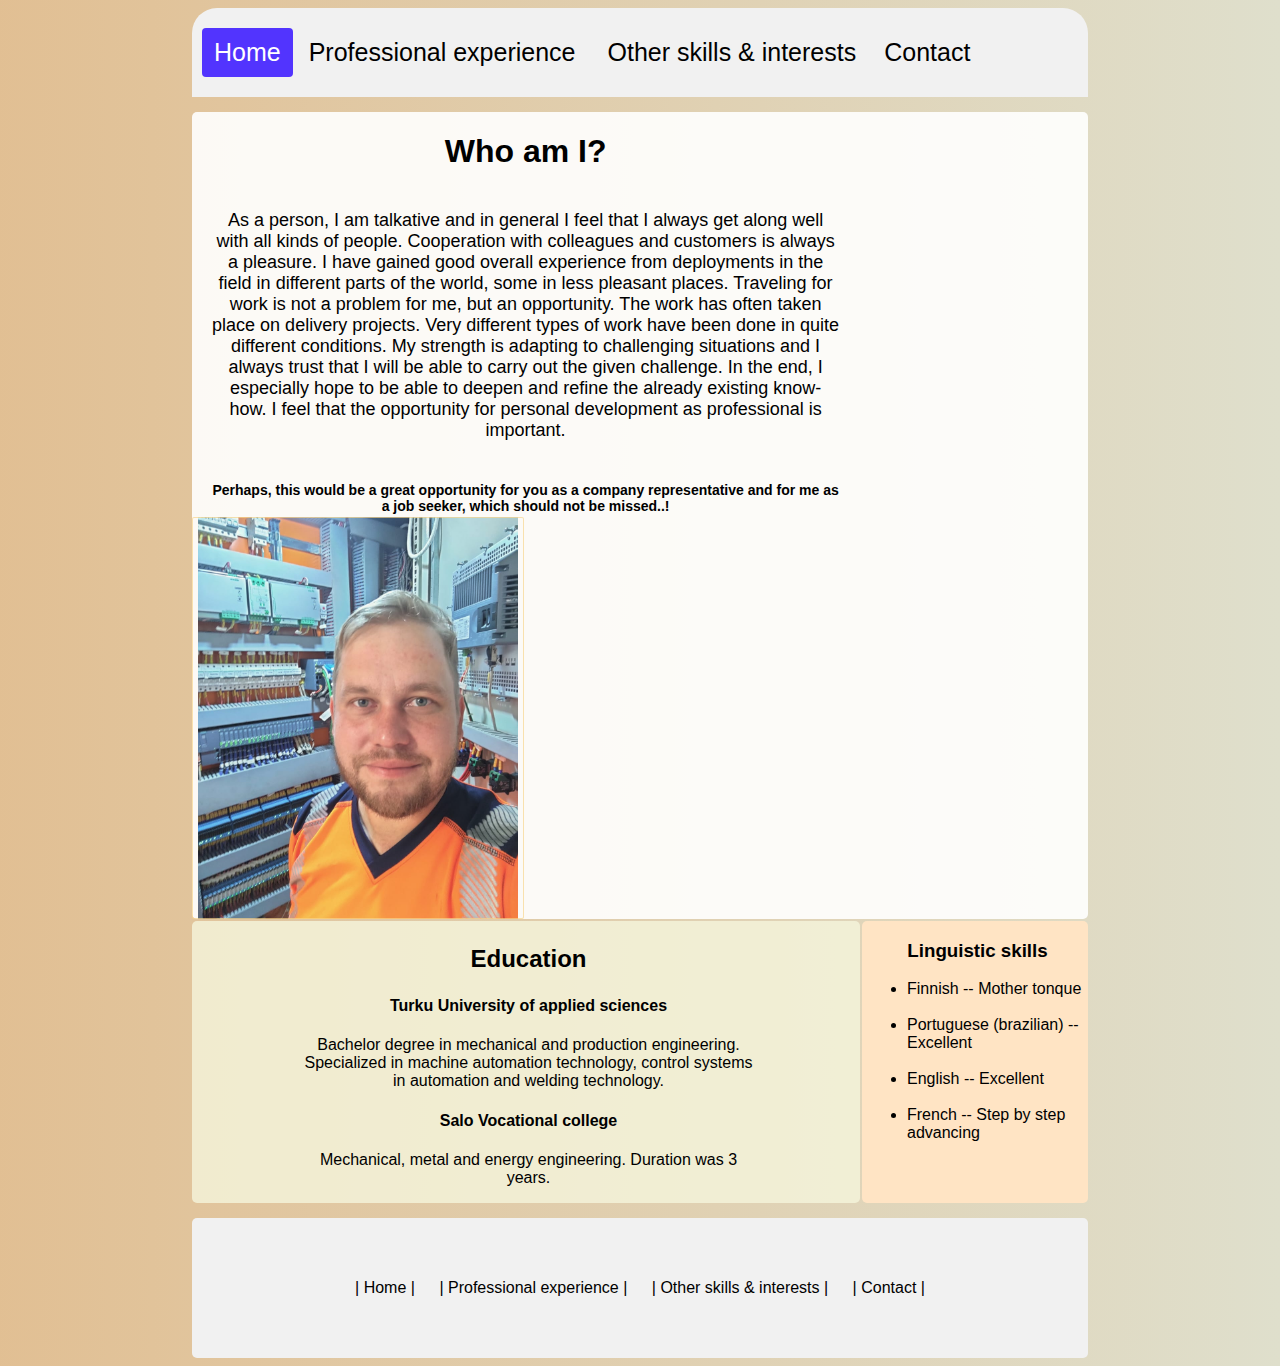
==== index.html @ 42732005 "Add files via upload" ====
<!DOCTYPE html>
<html lang="en">
<head>
<title>Home</title>
<link href=".\main.css" rel="stylesheet"/>

</head>
<header>
    <!--<h1>Curriculum Vitae</h1><img>-->
    <div class="header-right">
        <a class="active" href=".\">Home</a>
        <div class="dropdown">
        <button class="dropbtn">Professional experience
            <i class="fa fa-caret-down"></i></button>
          <div class="dropdown-content">
          <a href=".\professional">Working history</a>
          <a href=".\aut_elec">Process automation</a>
          <a href=".\design">Electrical design</a>
          
        </div>
        </div>
        <div class="dropdown2">
        <button class="dropbtn2">Other skills & interests
          <i class="fa fa-caret-down2"></i></button>
          <div class="dropdown-content2">
            <a href=".\coding">Software developement</a>
          </div>
      </div>
        <a href=".\contact">Contact</a>
    </div>
</header>
<body>
  <div class="first">
      <div class="second"><h1>Who am I?</h1>
      <!--<p>Olen monessa liemessä keitetty, parhaassa työiässä oleva Varsinais-Suomalainen.
        Henkilönä olen puhelias ja koen yleisesti tulevani aina hyvin toimeen ihan kaikenlaisten ihmisten kanssa. Yhteistyö kollegoiden ja asiakkaiden kanssa on aina ilo.
        Hyvää kokonaistavaltaista kokemusta minulle on kertynyt kentällä tapahtuvista käyttöönotoista eri puolilla maailmaa, osa vähemmän miellyttävissä paikoissa.  Työn vuoksi matkustaminen ei ole minulle ongelma, vaan mahdollisuus.
        Työskentely on monesti tapahtunut toimitusprojekteille. Hyvin erityyppisiä työtehtäviä on tullut tehtyä varsin erilaisissa olosuhteissa. Vahvuuteni on sopeutuminen haastaviin tilanteisiin ja luotan aina kykeneväni saattamaan eteenpäin annettua haastetta.
        Lopulta toivon  eritoten pääseväni syventämään ja jalostamaan jo olemassa olevaa osaamista. Koen mahdollisuuden kehittymiselle tärkeänä.
        Kenties tässä olisi mahtava tilaisuus Teille yrityksenä ja minulle työnhakijana, mitä ei kannata hukata..!</p>-->
        <p>As a person, I am talkative and in general I feel that I always get along well with all kinds of people. Cooperation with colleagues and customers is always a pleasure. 
          I have gained good overall experience from deployments in the field in different parts of the world, some in less pleasant places. 
          Traveling for work is not a problem for me, but an opportunity. The work has often taken place on delivery projects. 
          Very different types of work have been done in quite different conditions. 
          My strength is adapting to challenging situations and I always trust that I will be able to carry out the given challenge. 
          In the end, I especially hope to be able to deepen and refine the already existing know-how. I feel that the opportunity for personal development as professional is important. 
          </p>
          <h5>Perhaps, this would be a great opportunity for you as a company representative and for me as a job seeker, which should not be missed..!</h5>
      </div>
      <div class="third"><!--<img class="image" src="C:\Users\jukka\Documents\03-my-websites\portfolio\resources\Kuva2.jpg" alt="Komea insinööri" width="350" height="400">-->
      </div>
   </div>
    
  <!--<section class="interest">
        <div class="otsikko"><h3>Points of interest:</h3></div>
        <div class="automation"><h4>Automation</h4></div>
        <div class="softa"><h4>Software developement</h4></div>
  </section>-->
    <div class="section2"><section class="education"><h3>Education</h3>
        
          <h4>Turku University of applied sciences</h4>
          <p>Bachelor degree in mechanical and production engineering. Specialized in machine 
            automation technology, control systems in automation and welding technology. </p>
          <h4>Salo Vocational college</h4>
          <p>Mechanical, metal and energy engineering. Duration was 3 years. </p>
        
    </section>
    <section class="linguistic"><h3>Linguistic skills</h3>
        <ul>
            <li>Finnish<span> -- Mother tonque</span></li>
                <br>
            <li>Portuguese (brazilian)<span> -- Excellent</span></li>
                <br>
            <li>English <span> -- Excellent</span></li>
                <br>
            <li>French <span> -- Step by step advancing</span></li>
                <br>
        </ul>
    </section></div>
    
    <footer>
      <div class="footer">
        <nav class="footerContent">
        <a href=".\">| Home |</a>
        <a href=".\professional">| Professional experience |</a>
        <a href=".\coding">| Other skills & interests |</a>
        <a href=".\contact">| Contact |</a>
        </nav>
      </div>
      </footer>
</body>
</html>
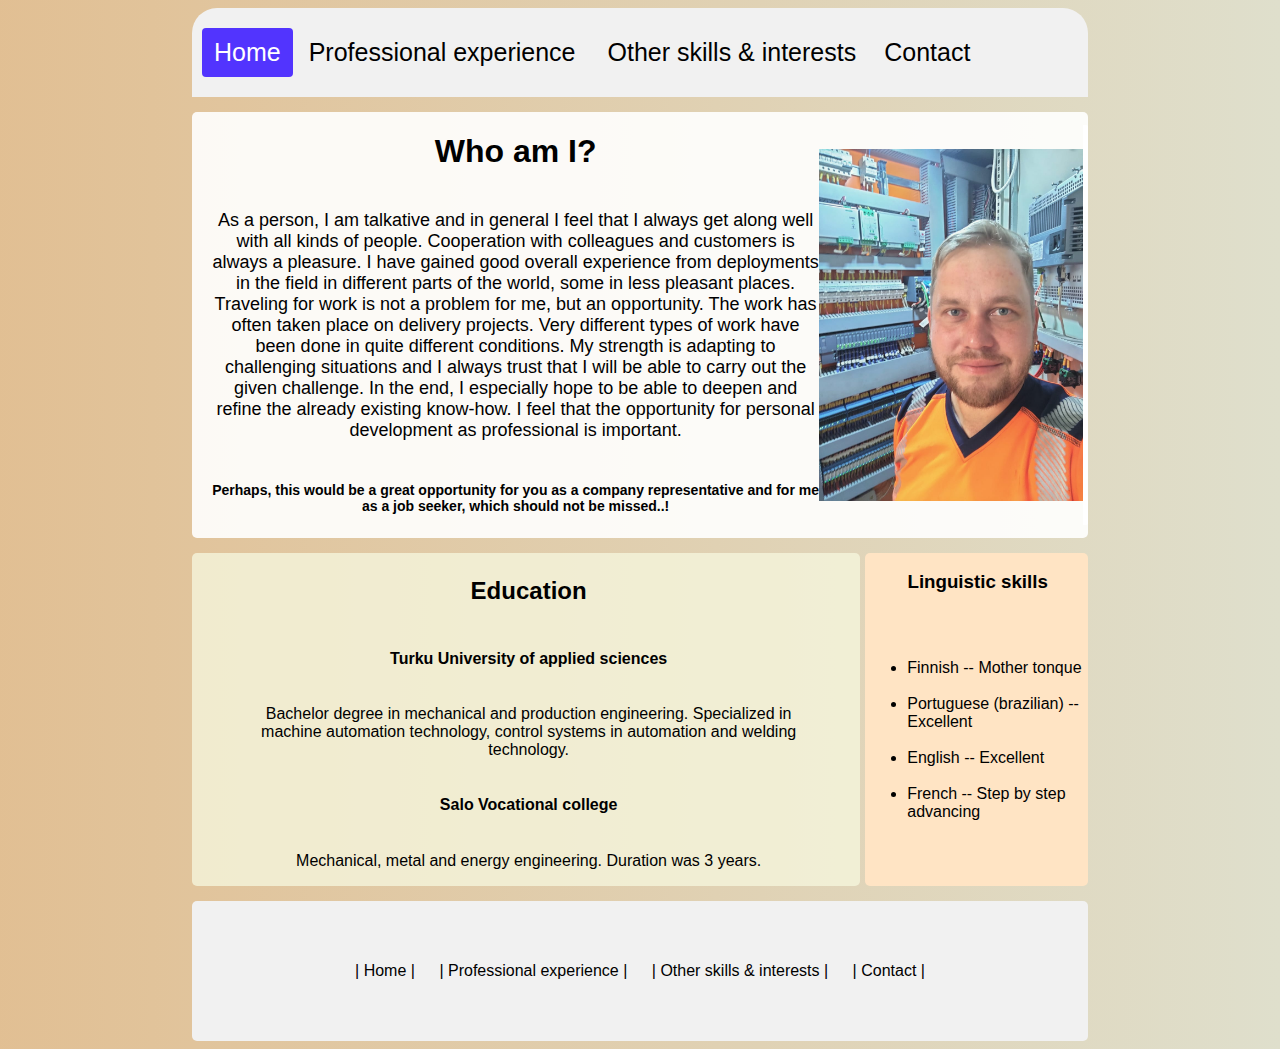
==== commit fb6584ba: "Add files via upload" ====
--- a/index.html
+++ b/index.html
@@ -3,10 +3,9 @@
 <head>
 <title>Home</title>
 <link href=".\main.css" rel="stylesheet"/>
-
+<meta name="viewport" content="width=device-width, initial-scale=1.0">
 </head>
 <header>
-    <!--<h1>Curriculum Vitae</h1><img>-->
     <div class="header-right">
         <a class="active" href=".\">Home</a>
         <div class="dropdown">
@@ -32,12 +31,6 @@
 <body>
   <div class="first">
       <div class="second"><h1>Who am I?</h1>
-      <!--<p>Olen monessa liemessä keitetty, parhaassa työiässä oleva Varsinais-Suomalainen.
-        Henkilönä olen puhelias ja koen yleisesti tulevani aina hyvin toimeen ihan kaikenlaisten ihmisten kanssa. Yhteistyö kollegoiden ja asiakkaiden kanssa on aina ilo.
-        Hyvää kokonaistavaltaista kokemusta minulle on kertynyt kentällä tapahtuvista käyttöönotoista eri puolilla maailmaa, osa vähemmän miellyttävissä paikoissa.  Työn vuoksi matkustaminen ei ole minulle ongelma, vaan mahdollisuus.
-        Työskentely on monesti tapahtunut toimitusprojekteille. Hyvin erityyppisiä työtehtäviä on tullut tehtyä varsin erilaisissa olosuhteissa. Vahvuuteni on sopeutuminen haastaviin tilanteisiin ja luotan aina kykeneväni saattamaan eteenpäin annettua haastetta.
-        Lopulta toivon  eritoten pääseväni syventämään ja jalostamaan jo olemassa olevaa osaamista. Koen mahdollisuuden kehittymiselle tärkeänä.
-        Kenties tässä olisi mahtava tilaisuus Teille yrityksenä ja minulle työnhakijana, mitä ei kannata hukata..!</p>-->
         <p>As a person, I am talkative and in general I feel that I always get along well with all kinds of people. Cooperation with colleagues and customers is always a pleasure. 
           I have gained good overall experience from deployments in the field in different parts of the world, some in less pleasant places. 
           Traveling for work is not a problem for me, but an opportunity. The work has often taken place on delivery projects. 
@@ -47,23 +40,19 @@
           </p>
           <h5>Perhaps, this would be a great opportunity for you as a company representative and for me as a job seeker, which should not be missed..!</h5>
       </div>
-      <div class="third"><!--<img class="image" src="C:\Users\jukka\Documents\03-my-websites\portfolio\resources\Kuva2.jpg" alt="Komea insinööri" width="350" height="400">-->
+      <div class="third">
       </div>
    </div>
-    
-  <!--<section class="interest">
-        <div class="otsikko"><h3>Points of interest:</h3></div>
-        <div class="automation"><h4>Automation</h4></div>
-        <div class="softa"><h4>Software developement</h4></div>
-  </section>-->
     <div class="section2"><section class="education"><h3>Education</h3>
-        
-          <h4>Turku University of applied sciences</h4>
-          <p>Bachelor degree in mechanical and production engineering. Specialized in machine 
-            automation technology, control systems in automation and welding technology. </p>
-          <h4>Salo Vocational college</h4>
-          <p>Mechanical, metal and energy engineering. Duration was 3 years. </p>
-        
+      <div class="amk">
+        <h4>Turku University of applied sciences</h4>
+        <p>Bachelor degree in mechanical and production engineering. Specialized in machine 
+          automation technology, control systems in automation and welding technology. </p>
+        </div>
+        <div class="amis">
+        <h4>Salo Vocational college</h4>
+        <p>Mechanical, metal and energy engineering. Duration was 3 years. </p>
+        </div>
     </section>
     <section class="linguistic"><h3>Linguistic skills</h3>
         <ul>
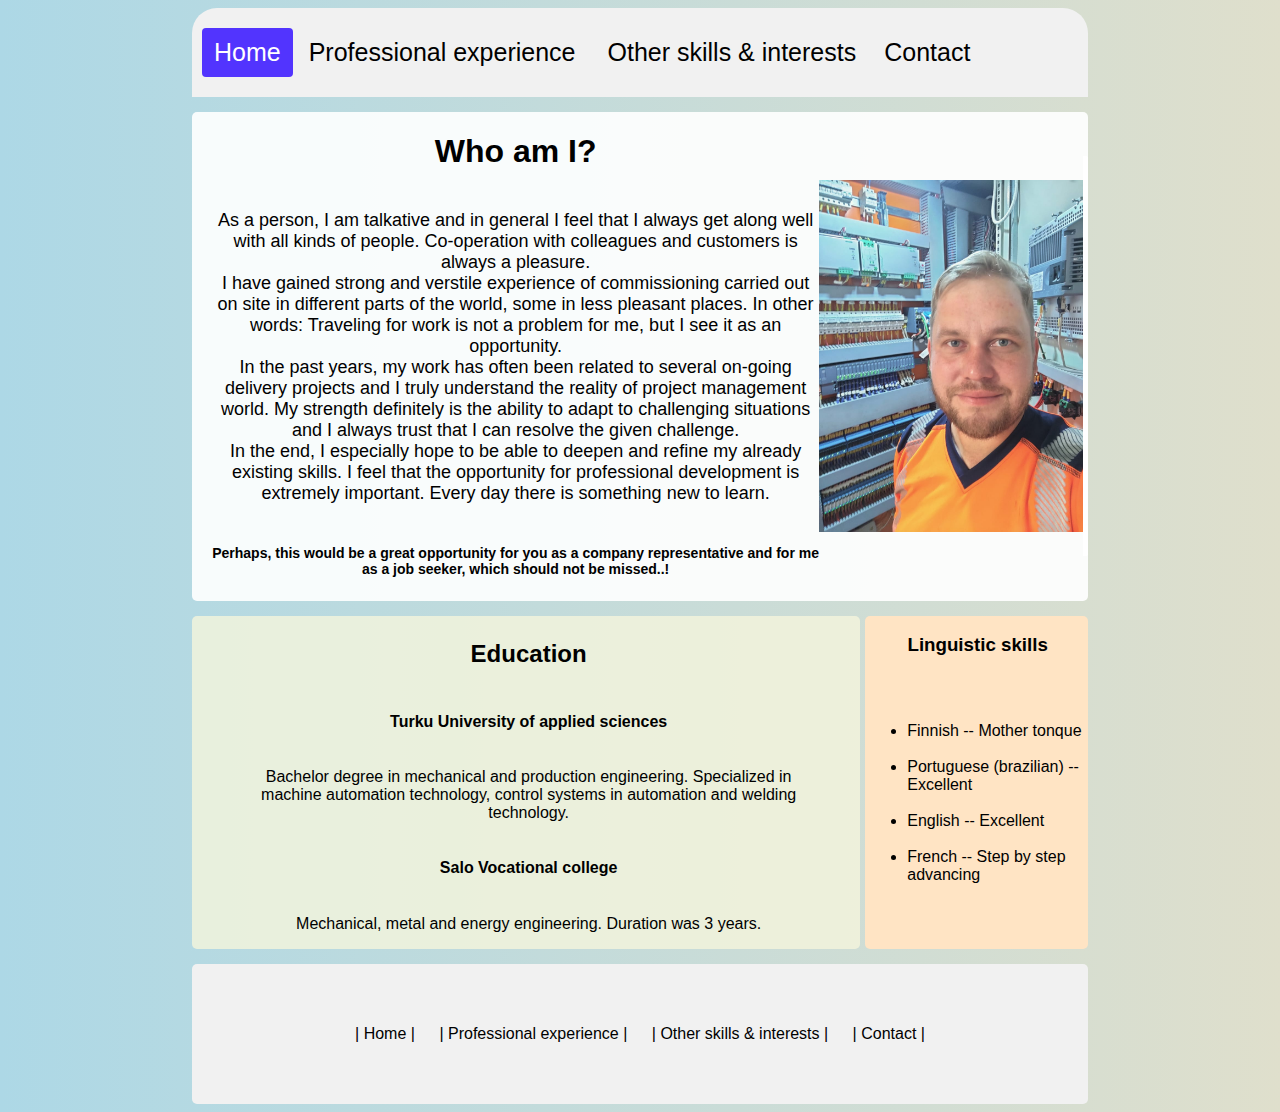
==== commit 02e3c69f: "intro" ====
--- a/index.html
+++ b/index.html
@@ -31,12 +31,14 @@
 <body>
   <div class="first">
       <div class="second"><h1>Who am I?</h1>
-        <p>As a person, I am talkative and in general I feel that I always get along well with all kinds of people. Cooperation with colleagues and customers is always a pleasure. 
-          I have gained good overall experience from deployments in the field in different parts of the world, some in less pleasant places. 
-          Traveling for work is not a problem for me, but an opportunity. The work has often taken place on delivery projects. 
-          Very different types of work have been done in quite different conditions. 
-          My strength is adapting to challenging situations and I always trust that I will be able to carry out the given challenge. 
-          In the end, I especially hope to be able to deepen and refine the already existing know-how. I feel that the opportunity for personal development as professional is important. 
+        <p>As a person, I am talkative and in general I feel that I always get along well with all kinds of people. Co-operation with colleagues and customers is always a pleasure. 
+          <br>
+          I have gained strong and verstile experience of commissioning carried out on site in different parts of the world, some in less pleasant places. In other words: Traveling for work is not a problem for me, but I see it as an opportunity. 
+          <br>
+          In the past years, my work has often been related to several on-going delivery projects and I truly understand the reality of project management world. 
+          My strength definitely is the ability to adapt to challenging situations and I always trust that I can resolve the given challenge.
+          <br>
+          In the end, I especially hope to be able to deepen and refine my already existing skills. I feel that the opportunity for professional development is extremely important. Every day there is something new to learn.
           </p>
           <h5>Perhaps, this would be a great opportunity for you as a company representative and for me as a job seeker, which should not be missed..!</h5>
       </div>
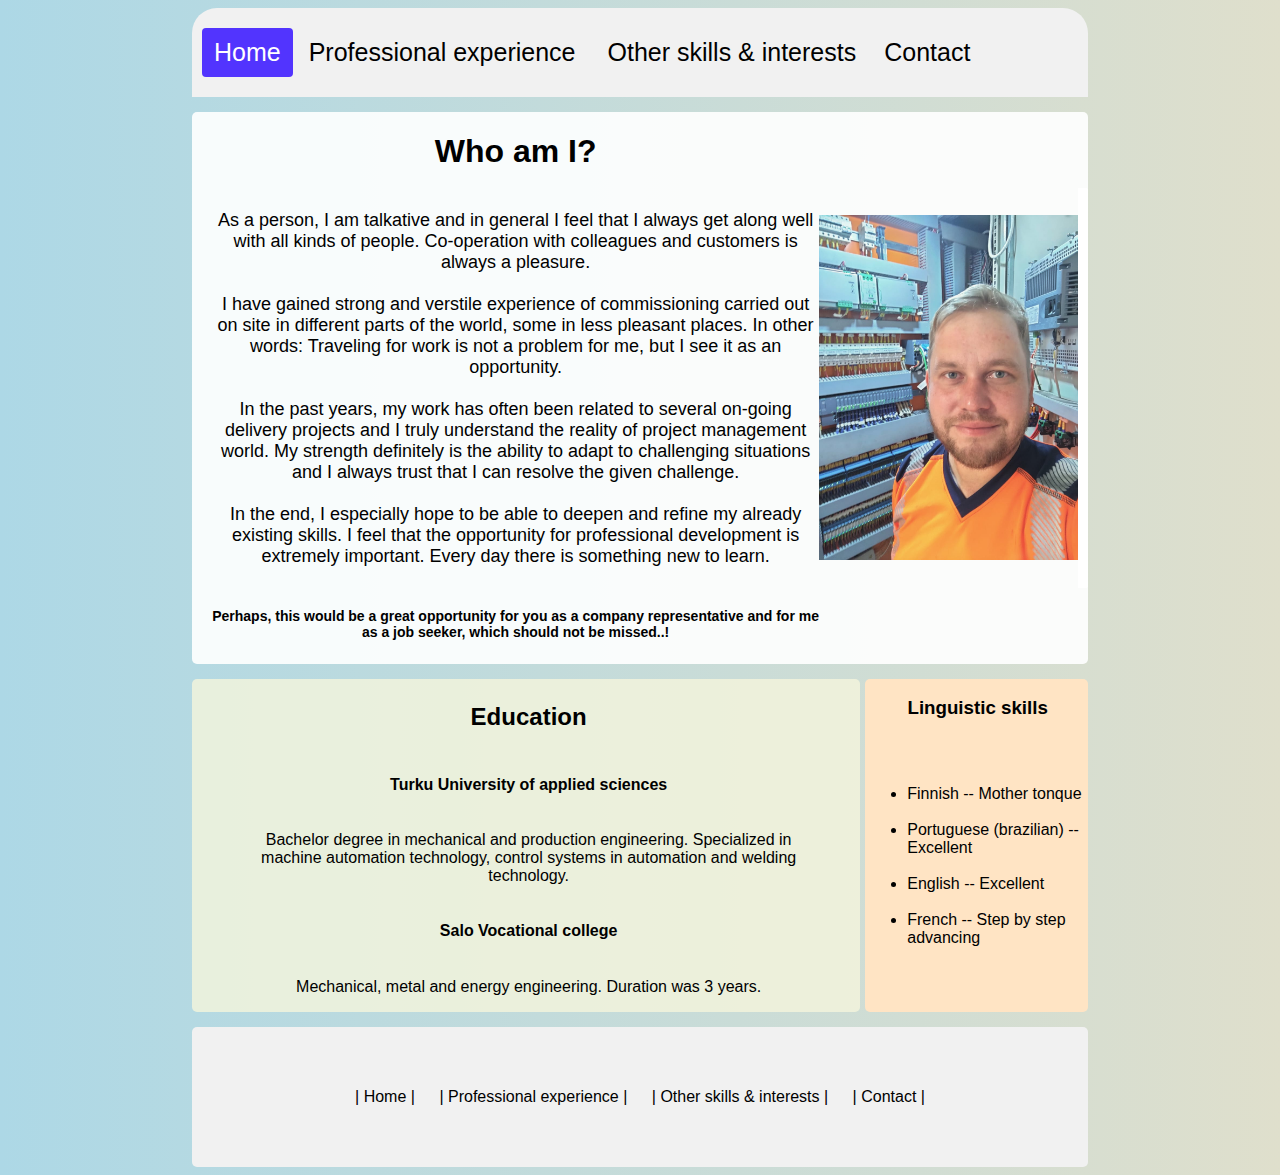
==== commit a243e4f1: "update" ====
--- a/index.html
+++ b/index.html
@@ -32,12 +32,12 @@
   <div class="first">
       <div class="second"><h1>Who am I?</h1>
         <p>As a person, I am talkative and in general I feel that I always get along well with all kinds of people. Co-operation with colleagues and customers is always a pleasure. 
-          <br>
+          <br><br>
           I have gained strong and verstile experience of commissioning carried out on site in different parts of the world, some in less pleasant places. In other words: Traveling for work is not a problem for me, but I see it as an opportunity. 
-          <br>
+          <br><br>
           In the past years, my work has often been related to several on-going delivery projects and I truly understand the reality of project management world. 
           My strength definitely is the ability to adapt to challenging situations and I always trust that I can resolve the given challenge.
-          <br>
+          <br><br>
           In the end, I especially hope to be able to deepen and refine my already existing skills. I feel that the opportunity for professional development is extremely important. Every day there is something new to learn.
           </p>
           <h5>Perhaps, this would be a great opportunity for you as a company representative and for me as a job seeker, which should not be missed..!</h5>
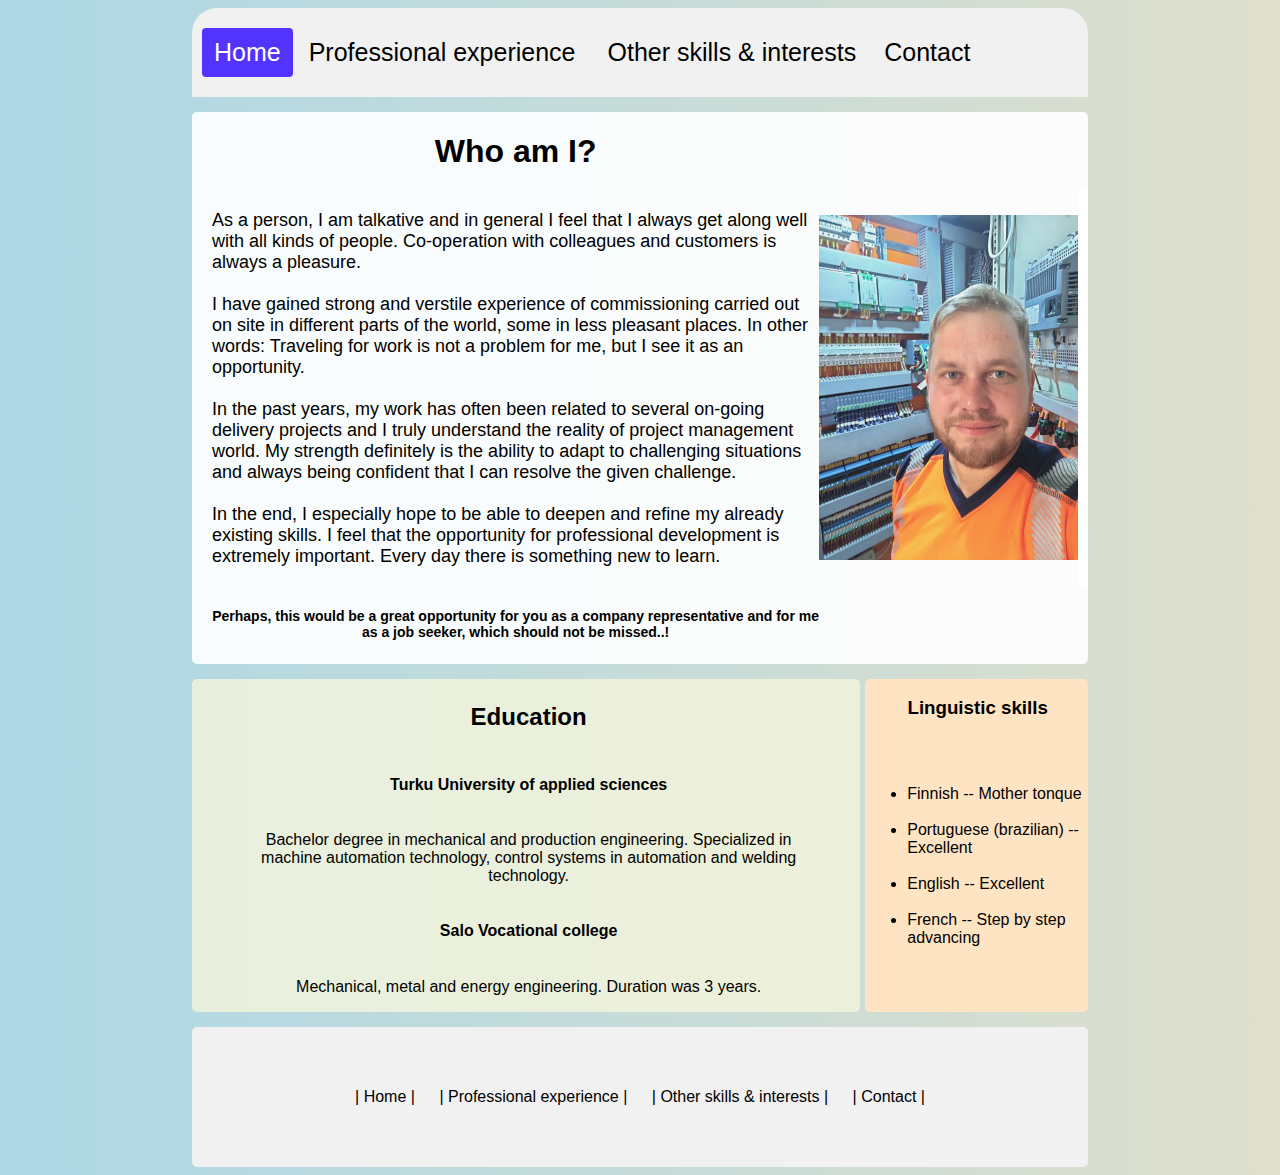
==== commit 532c3554: "korjaus" ====
--- a/index.html
+++ b/index.html
@@ -36,7 +36,7 @@
           I have gained strong and verstile experience of commissioning carried out on site in different parts of the world, some in less pleasant places. In other words: Traveling for work is not a problem for me, but I see it as an opportunity. 
           <br><br>
           In the past years, my work has often been related to several on-going delivery projects and I truly understand the reality of project management world. 
-          My strength definitely is the ability to adapt to challenging situations and I always trust that I can resolve the given challenge.
+          My strength definitely is the ability to adapt to challenging situations and always being confident that I can resolve the given challenge.
           <br><br>
           In the end, I especially hope to be able to deepen and refine my already existing skills. I feel that the opportunity for professional development is extremely important. Every day there is something new to learn.
           </p>
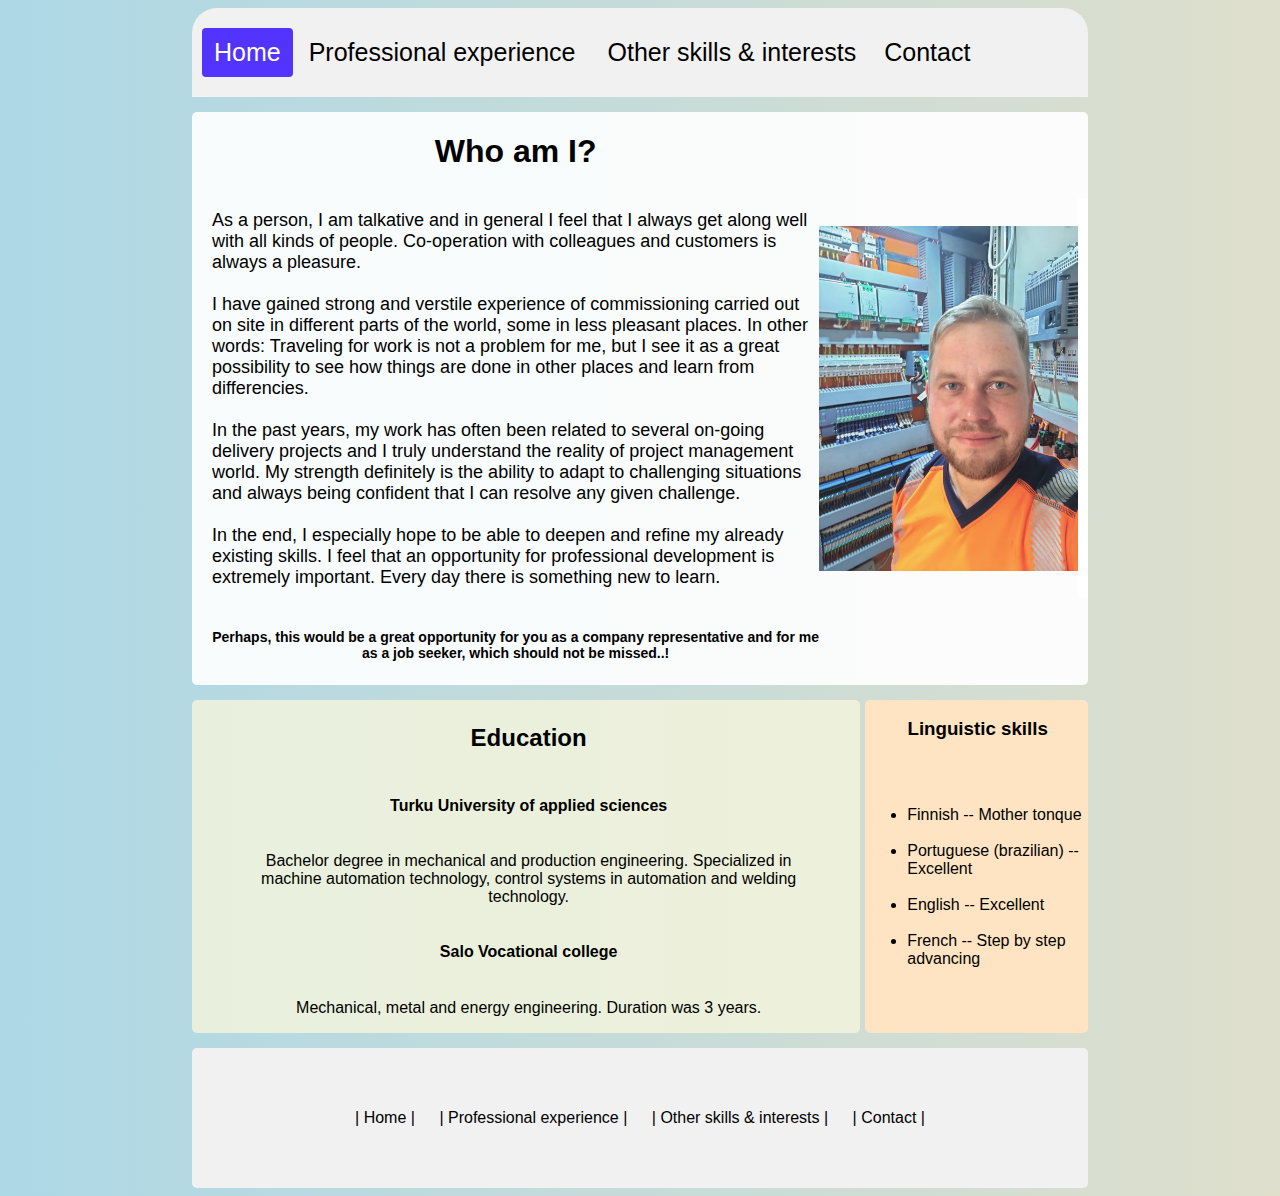
==== commit 6667e2fa: "teksi" ====
--- a/index.html
+++ b/index.html
@@ -33,12 +33,12 @@
       <div class="second"><h1>Who am I?</h1>
         <p>As a person, I am talkative and in general I feel that I always get along well with all kinds of people. Co-operation with colleagues and customers is always a pleasure. 
           <br><br>
-          I have gained strong and verstile experience of commissioning carried out on site in different parts of the world, some in less pleasant places. In other words: Traveling for work is not a problem for me, but I see it as an opportunity. 
+          I have gained strong and verstile experience of commissioning carried out on site in different parts of the world, some in less pleasant places. In other words: Traveling for work is not a problem for me, but I see it as a great possibility to see how things are done in other places and learn from differencies. 
           <br><br>
           In the past years, my work has often been related to several on-going delivery projects and I truly understand the reality of project management world. 
-          My strength definitely is the ability to adapt to challenging situations and always being confident that I can resolve the given challenge.
+          My strength definitely is the ability to adapt to challenging situations and always being confident that I can resolve any given challenge.
           <br><br>
-          In the end, I especially hope to be able to deepen and refine my already existing skills. I feel that the opportunity for professional development is extremely important. Every day there is something new to learn.
+          In the end, I especially hope to be able to deepen and refine my already existing skills. I feel that an opportunity for professional development is extremely important. Every day there is something new to learn.
           </p>
           <h5>Perhaps, this would be a great opportunity for you as a company representative and for me as a job seeker, which should not be missed..!</h5>
       </div>
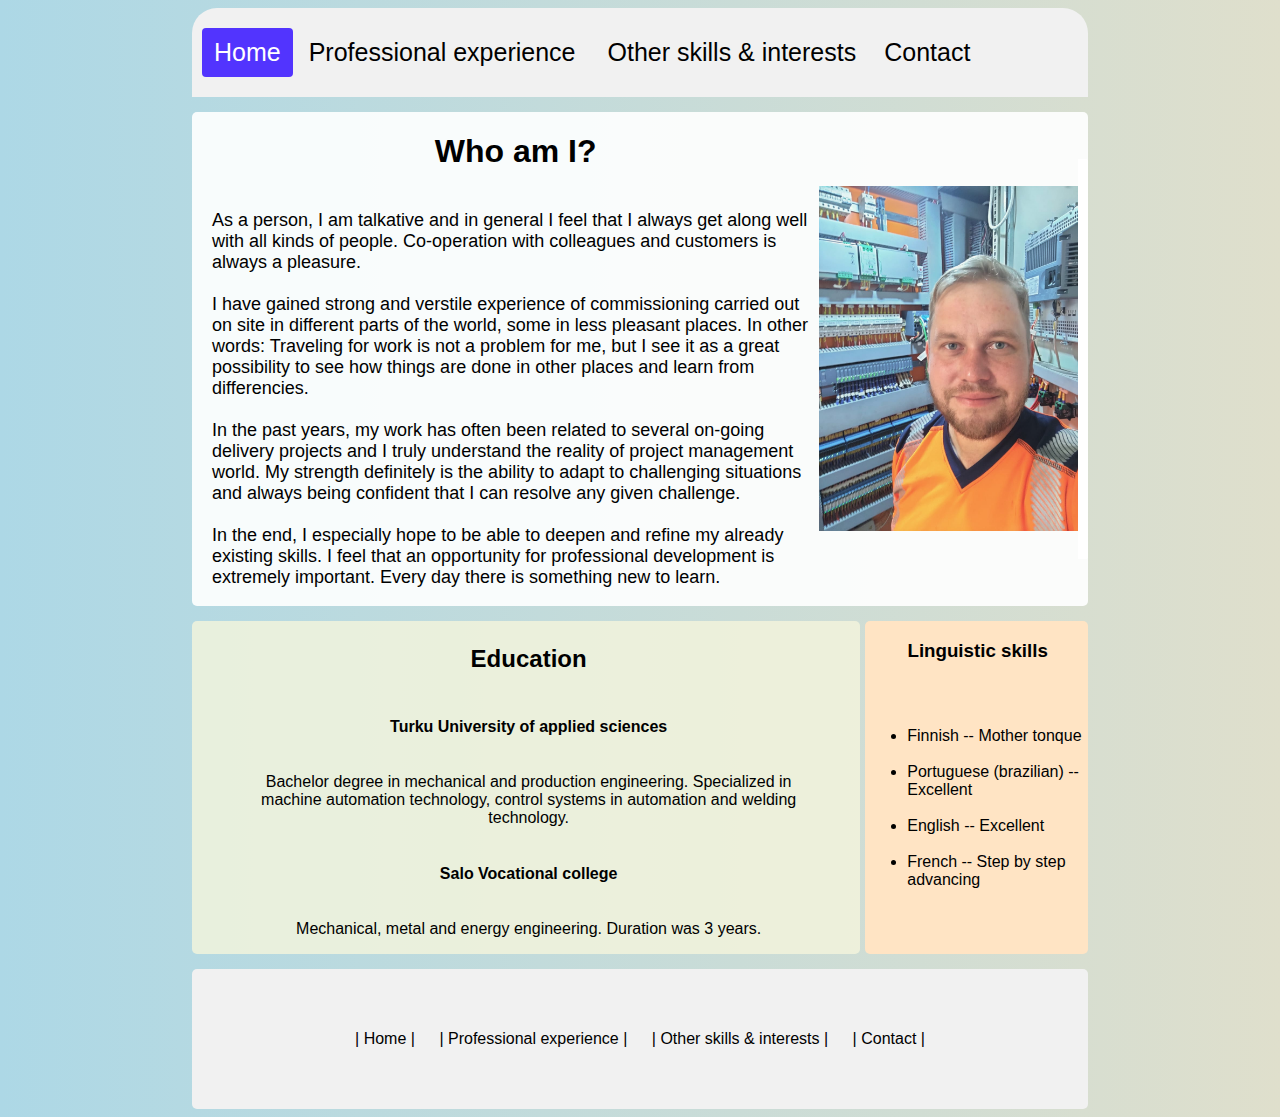
==== commit 43f7ad8a: "h5 pois, löytyy toisesta filesta" ====
--- a/index.html
+++ b/index.html
@@ -40,7 +40,6 @@
           <br><br>
           In the end, I especially hope to be able to deepen and refine my already existing skills. I feel that an opportunity for professional development is extremely important. Every day there is something new to learn.
           </p>
-          <h5>Perhaps, this would be a great opportunity for you as a company representative and for me as a job seeker, which should not be missed..!</h5>
       </div>
       <div class="third">
       </div>
